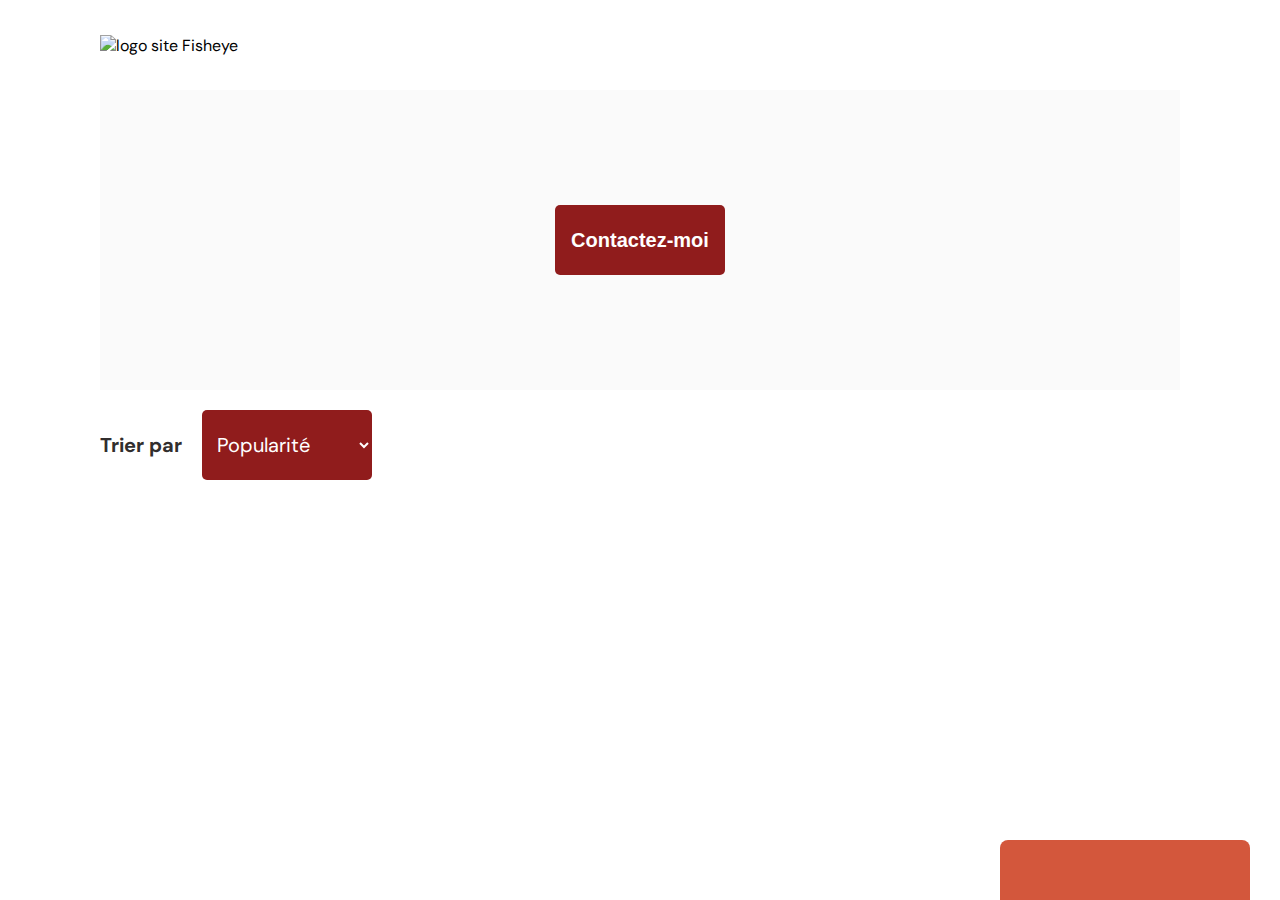
==== photographer.html @ 41dc8888 "finish the last update" ====
<!DOCTYPE html>
<html lang="fr">

<head>
    <link href="css/style.css" rel="stylesheet" type="text/css" />
    <meta charset="utf-8">
    <link rel="icon" type="image/png" href="assets/favicon.png">
    <script src="https://kit.fontawesome.com/1917a4bf3a.js" crossorigin="anonymous"></script>
    <link href="https://fonts.googleapis.com/css?family=DM+Sans&display=swap" rel="stylesheet">
    <title>Fisheye - photographe </title>
</head>

<body>
    <header>
        <a href="/index.html">
            <img src="assets/images/logo.png" class="logo" aria-label="Retourner à la page d'accueil" alt="logo site Fisheye" />
        </a>
    </header>
    <main id="main">
        <div class="photograph-header">
            <button class="contact_button" onclick="displayModal()" aria-label="Contactez le photographer">Contactez-moi</button>
        </div>
        <div class="photograph-dropdown">
            <form class="form">
                <label for="dropdown" aria-label="Trier par">Trier par</label>
                <select size="1" name="categorie" id="dropdown">
              <option aria-label="Popularité" value='popularity'>Popularité</option>
              <option aria-label="Date" value='date'>Date</option>
              <option aria-label="titre" value='title'>Titre</option>
          </select>
            </form>
        </div>
    </main>
    <div id="contact_modal">
        <div class="modal">
            <header>
                <h2>Contactez-moi<br><span id="photographer-name"></span></h2>
                <img src="assets/icons/close.svg" onclick="closeModal()" aria-label="Close Contact form" tabindex="0" />
            </header>
            <form name="contact" method="get" action="photographer.html" onsubmit="return validate(event)">
                <div class="formData">
                    <label for="first">Prénom</label>
                    <input class="text-control" type="text" id="first" name="first" minlength="2" />
                    <span id="prenom-error"></span>
                </div>
                <div class="formData">
                    <label for="last">Nom</label>
                    <input class="text-control" type="text" id="last" name="last" minlength="2" />
                    <span id="nom-error"></span>
                </div>
                <div class="formData">
                    <label for="email">E-mail</label>
                    <input class="text-control" type="email" id="email" name="email" />
                    <span id="email-error"></span>
                </div>
                <div class="formData">
                    <label for="textarea">Votre message</label>
                    <textarea id="textarea" name="textarea" rows="5" cols="33">
            </textarea>
                    <span id="textarea-error"></span>
                </div>
                <button class="contact_button" tabindex="0">Envoyer</button>
            </form>
        </div>
    </div>
    <div class="sticky-banner" tabindex="0" aria-label="Nombre de likes total et prix de du photographe ">

    </div>
    <div id="lightbox_modal" role="dialog">
        <div class="lightbox_container">
            <header role="banner">
                <a href="#" id="close_lightbox" role="button">
                    <img src="assets/icons/close.svg" alt="close modal"  aria-label="fermez la lightbox" />
                </a>
            </header>
            <div id="lightbox_nav">
                <a class="lightbox_prev" alt="previous image" tabindex="0" aria-label="allez au media précédent" ><i class="fa-solid fa-chevron-left fa-3x"></i></a >
                <a class="lightbox_next" alt="next image"tabindex="0" aria-label="allez au media suivant" ><i class="fa-solid fa-chevron-right fa-3x"></i></a >
        </div>
        <div id="lightbox_media_container">

        </div>
      </div>
    </div>
    <script src="/scripts/utils/contactForm.js"></script>
    <script src="scripts/factories/photographer.js"></script>
    <script src="scripts/factories/media-factory.js"></script>
    <script src="scripts/pages/index.js"></script>
    <script src="scripts/pages/photographer.js"></script>
  </body>
</html>
---- css/style.css ----
@import url("photographer.css");

body {
    font-family: "DM Sans", sans-serif;
    margin: 0 auto;
    max-width: 1440px;
}

header {
    display: flex;
    flex-direction: row;
    justify-content: space-between;
    align-items: center;
    height: 90px;
}

h1 {
    color: #901C1C;
    margin-right: 100px;
}

.logo {
    height: 50px;
    margin-left: 100px;
}

.photographer_section {
    display: grid;
    grid-template-columns: 1fr 1fr 1fr;
    gap: 70px;
    margin-top: 100px;
    text-align: center;
}

.photographer_section article {
    justify-self: center;
    display: flex;
    justify-content: center;
    align-items: center;
    flex-direction: column;
}

.photographer_section article h2 {
    text-align: center;
    color: #D3573C;
    font-size: 36px;
    font-weight:400;
    
}

.photographer_section article img {
    height: 256px;
    width: 260px;
    border-radius: 100%;
    object-fit: cover;
}

.photographer_section .info-photographer h4 {
    color: #901C1C;
}

.photographer_section .info-photographer span {
    color:#757575;
}
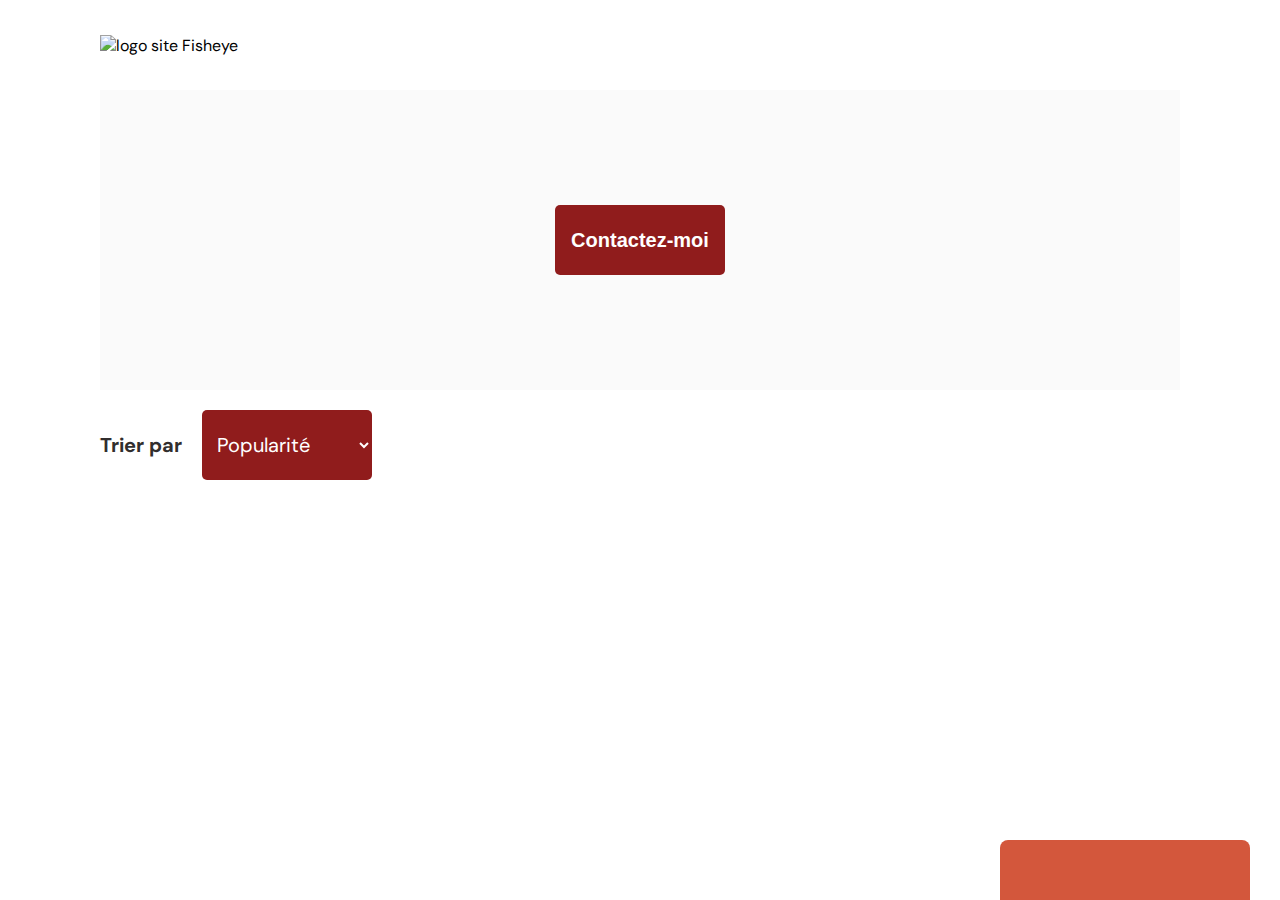
==== commit 88b4fd45: "fix url data" ====
--- a/photographer.html
+++ b/photographer.html
@@ -83,10 +83,10 @@
         </div>
       </div>
     </div>
-    <script src="/scripts/utils/contactForm.js"></script>
-    <script src="scripts/factories/photographer.js"></script>
-    <script src="scripts/factories/media-factory.js"></script>
-    <script src="scripts/pages/index.js"></script>
-    <script src="scripts/pages/photographer.js"></script>
+    <script src="./scripts/utils/contactForm.js"></script>
+    <script src="./scripts/factories/photographer.js"></script>
+    <script src="./scripts/factories/media-factory.js"></script>
+    <script src="./scripts/pages/index.js"></script>
+    <script src="./scripts/pages/photographer.js"></script>
   </body>
 </html>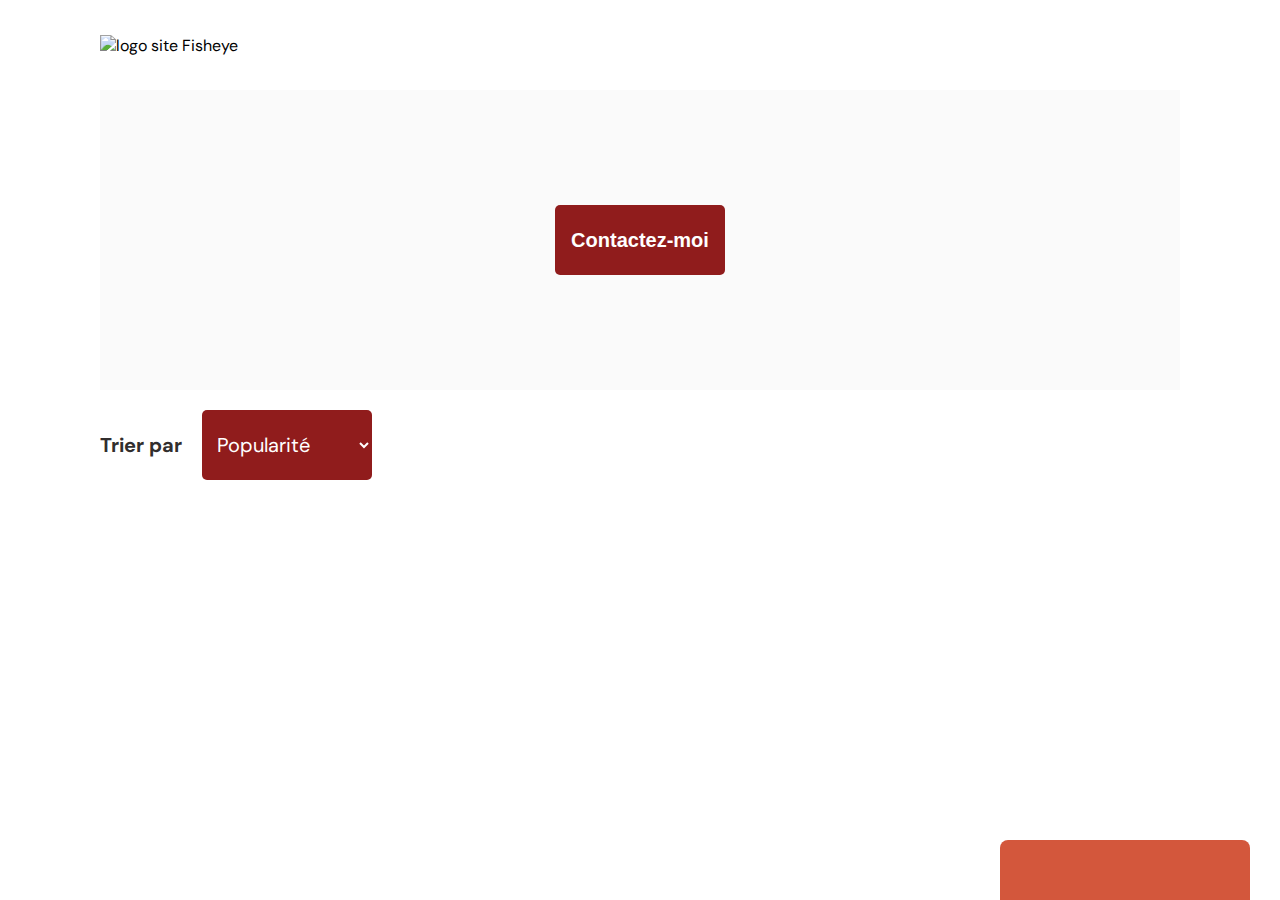
==== commit 8598dddc: "fix url data" ====
--- a/photographer.html
+++ b/photographer.html
@@ -14,7 +14,7 @@
 <body>
     <header>
         <a href="/index.html">
-            <img src="assets/images/logo.png" class="logo" aria-label="Retourner à la page d'accueil" alt="logo site Fisheye" />
+            <img src="/assets/images/logo.png" class="logo" aria-label="Retourner à la page d'accueil" alt="logo site Fisheye" />
         </a>
     </header>
     <main id="main">
@@ -36,7 +36,7 @@
         <div class="modal">
             <header>
                 <h2>Contactez-moi<br><span id="photographer-name"></span></h2>
-                <img src="assets/icons/close.svg" onclick="closeModal()" aria-label="Close Contact form" tabindex="0" />
+                <img src="/assets/icons/close.svg" onclick="closeModal()" aria-label="Close Contact form" tabindex="0" />
             </header>
             <form name="contact" method="get" action="photographer.html" onsubmit="return validate(event)">
                 <div class="formData">
@@ -71,7 +71,7 @@
         <div class="lightbox_container">
             <header role="banner">
                 <a href="#" id="close_lightbox" role="button">
-                    <img src="assets/icons/close.svg" alt="close modal"  aria-label="fermez la lightbox" />
+                    <img src="/assets/icons/close.svg" alt="close modal"  aria-label="fermez la lightbox" />
                 </a>
             </header>
             <div id="lightbox_nav">
@@ -83,10 +83,10 @@
         </div>
       </div>
     </div>
-    <script src="./scripts/utils/contactForm.js"></script>
-    <script src="./scripts/factories/photographer.js"></script>
-    <script src="./scripts/factories/media-factory.js"></script>
-    <script src="./scripts/pages/index.js"></script>
-    <script src="./scripts/pages/photographer.js"></script>
+    <script src="/scripts/utils/contactForm.js"></script>
+    <script src="/scripts/factories/photographer.js"></script>
+    <script src="/scripts/factories/media-factory.js"></script>
+    <script src="/scripts/pages/index.js"></script>
+    <script src="/scripts/pages/photographer.js"></script>
   </body>
 </html>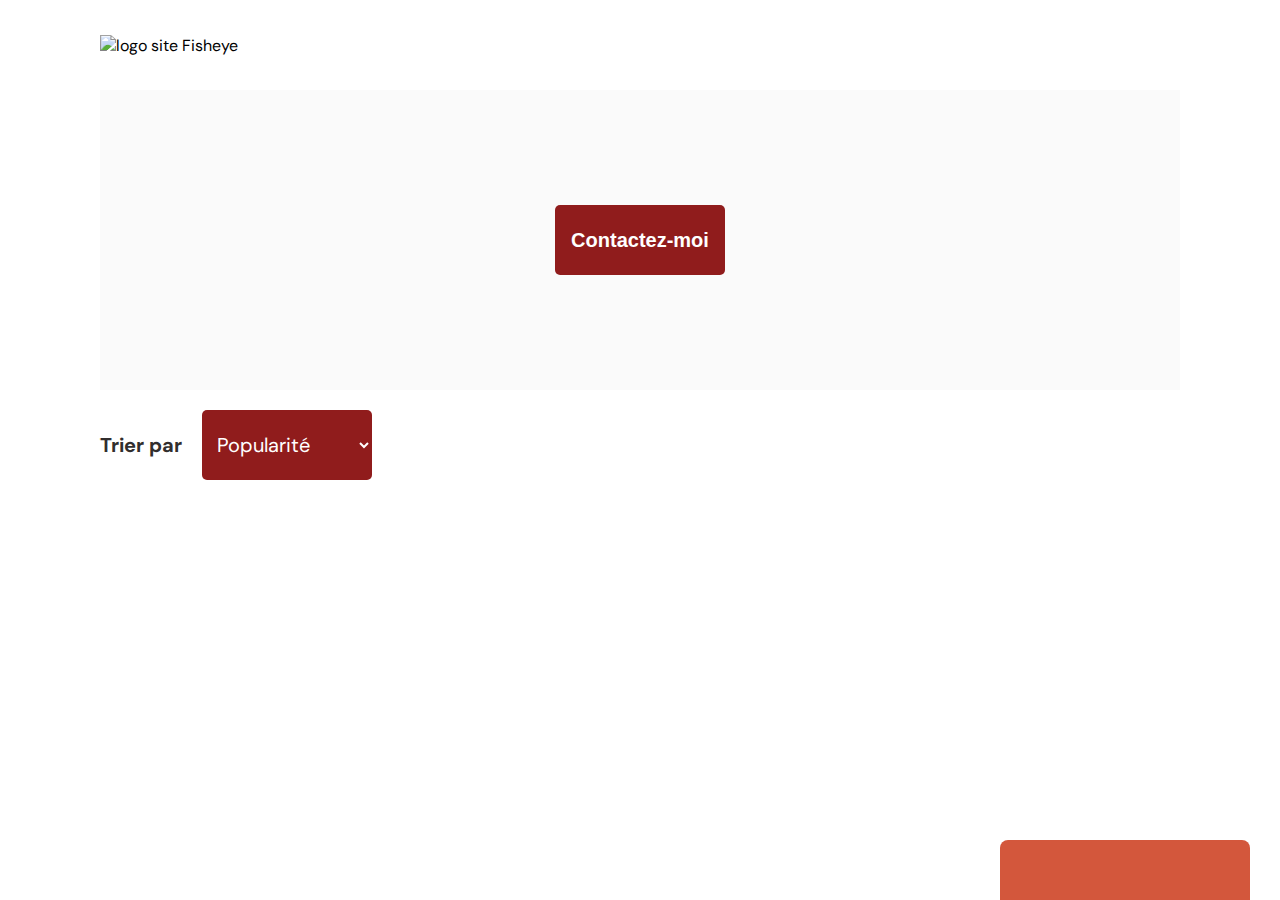
==== commit 4fbb2139: "fix url data" ====
--- a/photographer.html
+++ b/photographer.html
@@ -14,7 +14,7 @@
 <body>
     <header>
         <a href="/index.html">
-            <img src="/assets/images/logo.png" class="logo" aria-label="Retourner à la page d'accueil" alt="logo site Fisheye" />
+            <img src="assets/images/logo.png" class="logo" aria-label="Retourner à la page d'accueil" alt="logo site Fisheye" />
         </a>
     </header>
     <main id="main">
@@ -36,7 +36,7 @@
         <div class="modal">
             <header>
                 <h2>Contactez-moi<br><span id="photographer-name"></span></h2>
-                <img src="/assets/icons/close.svg" onclick="closeModal()" aria-label="Close Contact form" tabindex="0" />
+                <img src="assets/icons/close.svg" onclick="closeModal()" aria-label="Close Contact form" tabindex="0" />
             </header>
             <form name="contact" method="get" action="photographer.html" onsubmit="return validate(event)">
                 <div class="formData">
@@ -71,7 +71,7 @@
         <div class="lightbox_container">
             <header role="banner">
                 <a href="#" id="close_lightbox" role="button">
-                    <img src="/assets/icons/close.svg" alt="close modal"  aria-label="fermez la lightbox" />
+                    <img src="assets/icons/close.svg" alt="close modal"  aria-label="fermez la lightbox" />
                 </a>
             </header>
             <div id="lightbox_nav">
@@ -83,10 +83,10 @@
         </div>
       </div>
     </div>
-    <script src="/scripts/utils/contactForm.js"></script>
-    <script src="/scripts/factories/photographer.js"></script>
-    <script src="/scripts/factories/media-factory.js"></script>
-    <script src="/scripts/pages/index.js"></script>
-    <script src="/scripts/pages/photographer.js"></script>
+    <script src="./scripts/utils/contactForm.js"></script>
+    <script src="./scripts/factories/photographer.js"></script>
+    <script src="./scripts/factories/media-factory.js"></script>
+    <script src="./scripts/pages/index.js"></script>
+    <script src="scripts/pages/photographer.js"></script>
   </body>
 </html>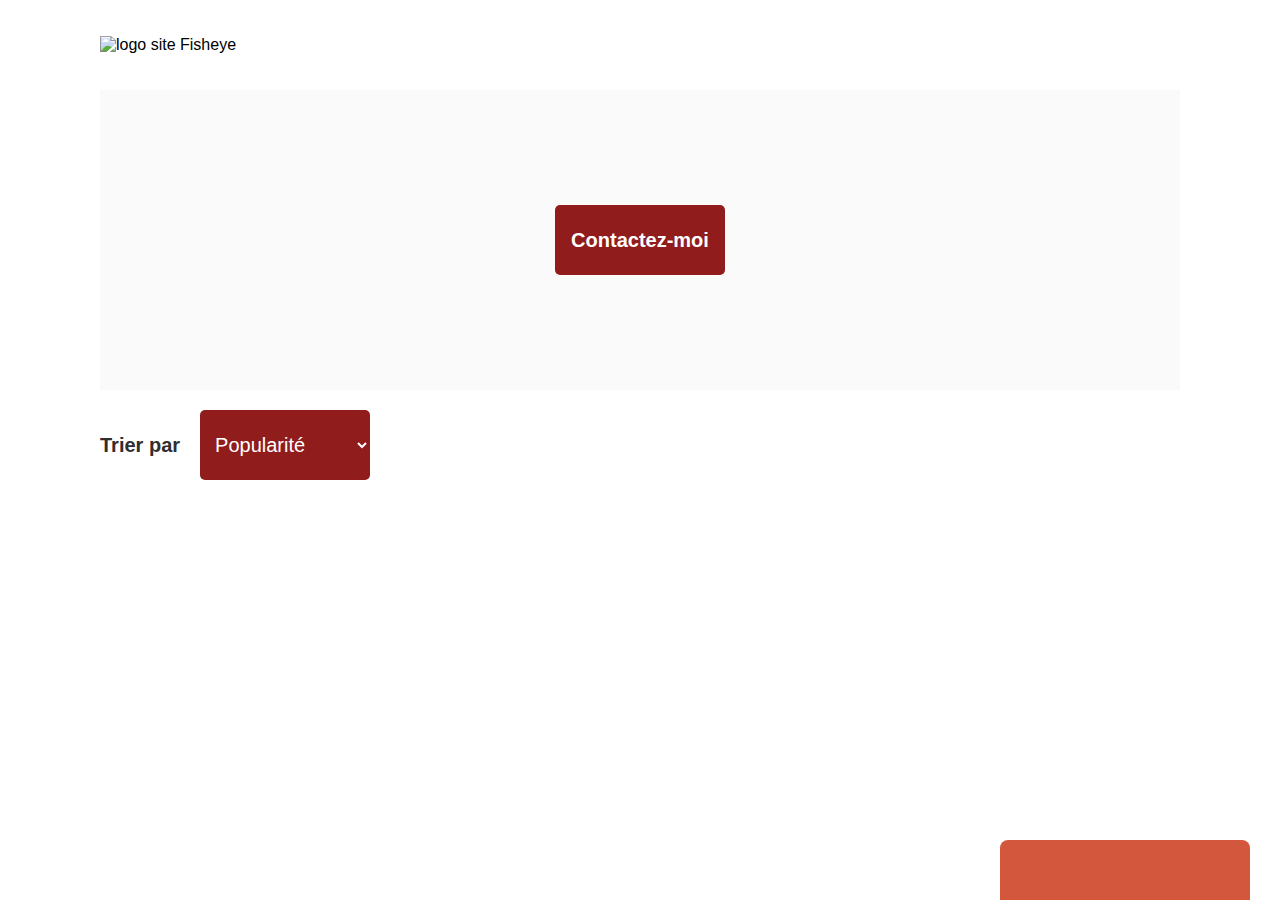
==== commit 63725953: "fix url  photographer" ====
--- a/photographer.html
+++ b/photographer.html
@@ -7,7 +7,7 @@
     <meta charset="utf-8">
     <link rel="icon" type="image/png" href="assets/favicon.png">
     <script src="https://kit.fontawesome.com/1917a4bf3a.js" crossorigin="anonymous"></script>
-    <link href="https://fonts.googleapis.com/css?family=DM+Sans&display=swap" rel="stylesheet">
+    <!-- <link href="https://fonts.googleapis.com/css?family=DM+Sans&display=swap" rel="stylesheet"> -->
     <title>Fisheye - photographe </title>
 </head>
 
@@ -87,6 +87,6 @@
     <script src="./scripts/factories/photographer.js"></script>
     <script src="./scripts/factories/media-factory.js"></script>
     <script src="./scripts/pages/index.js"></script>
-    <script src="scripts/pages/photographer.js"></script>
+    <script src="./scripts/pages/photographer.js"></script>
   </body>
 </html>